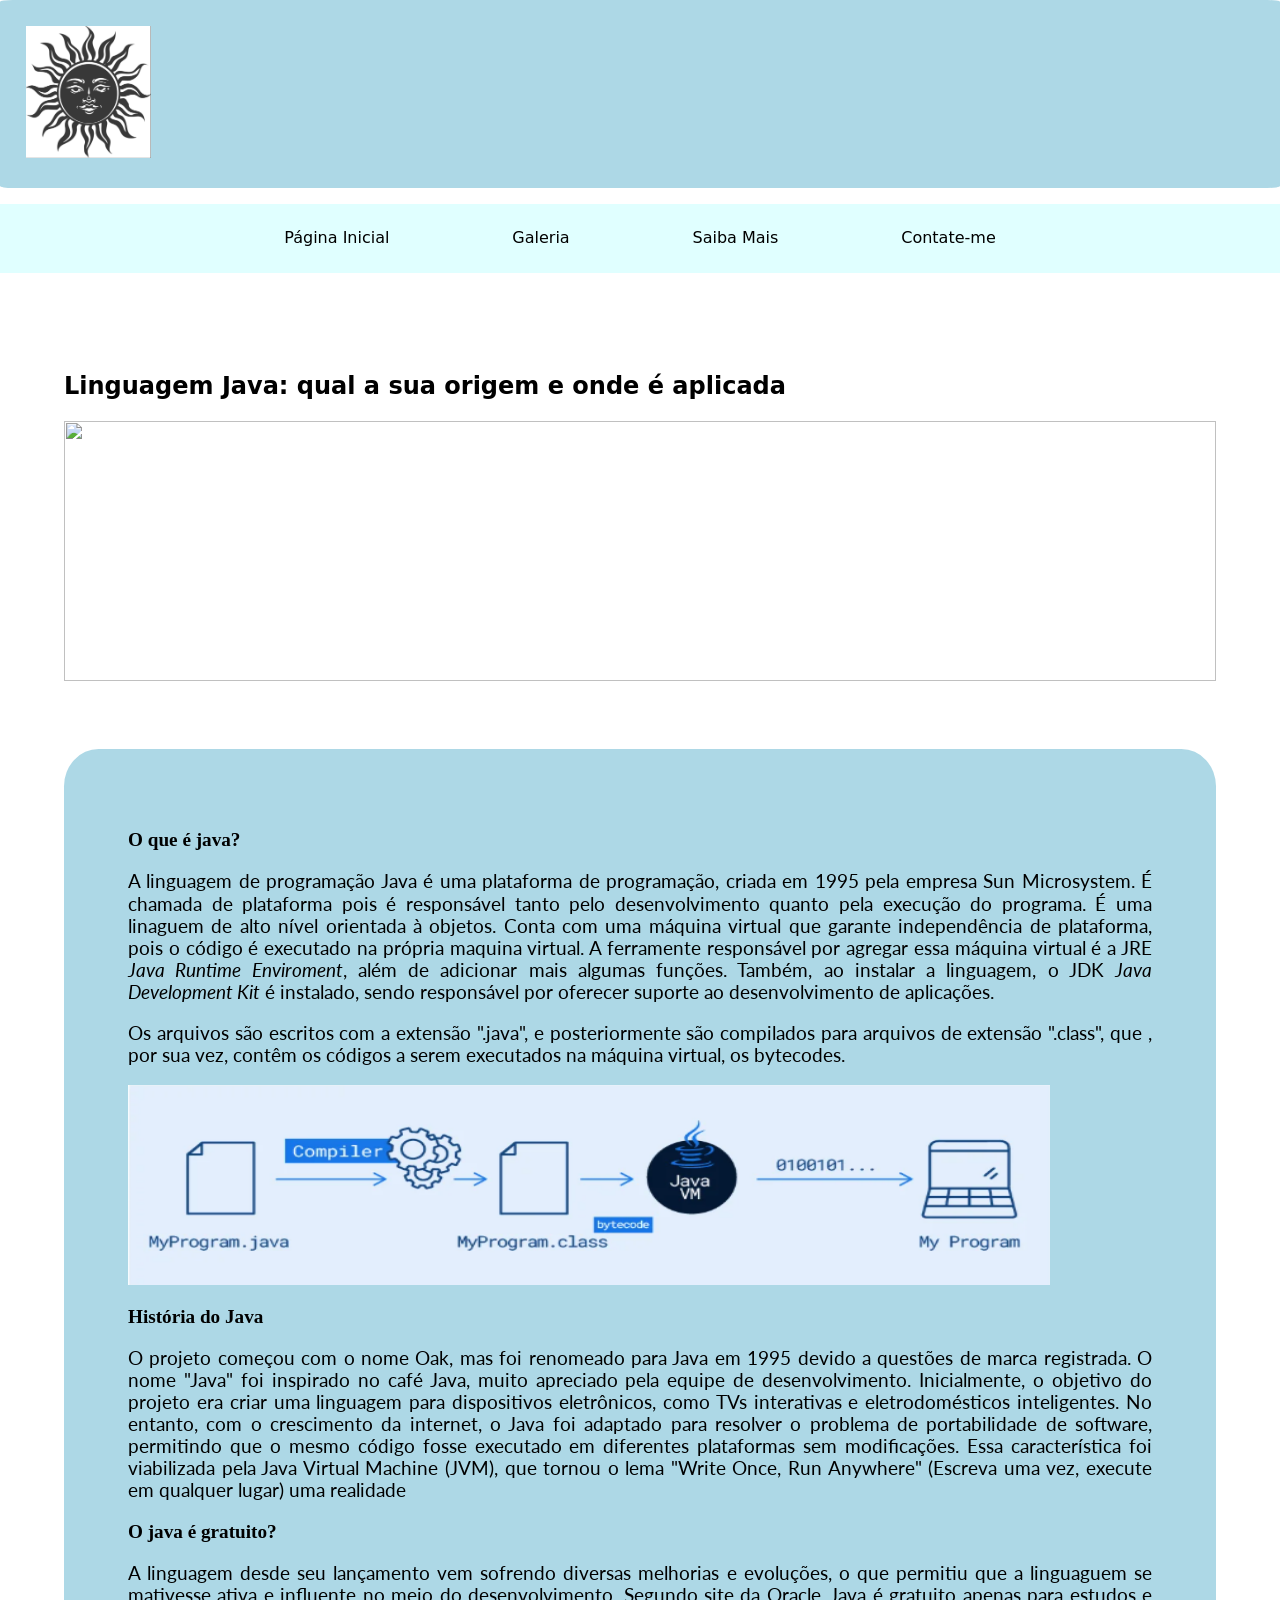
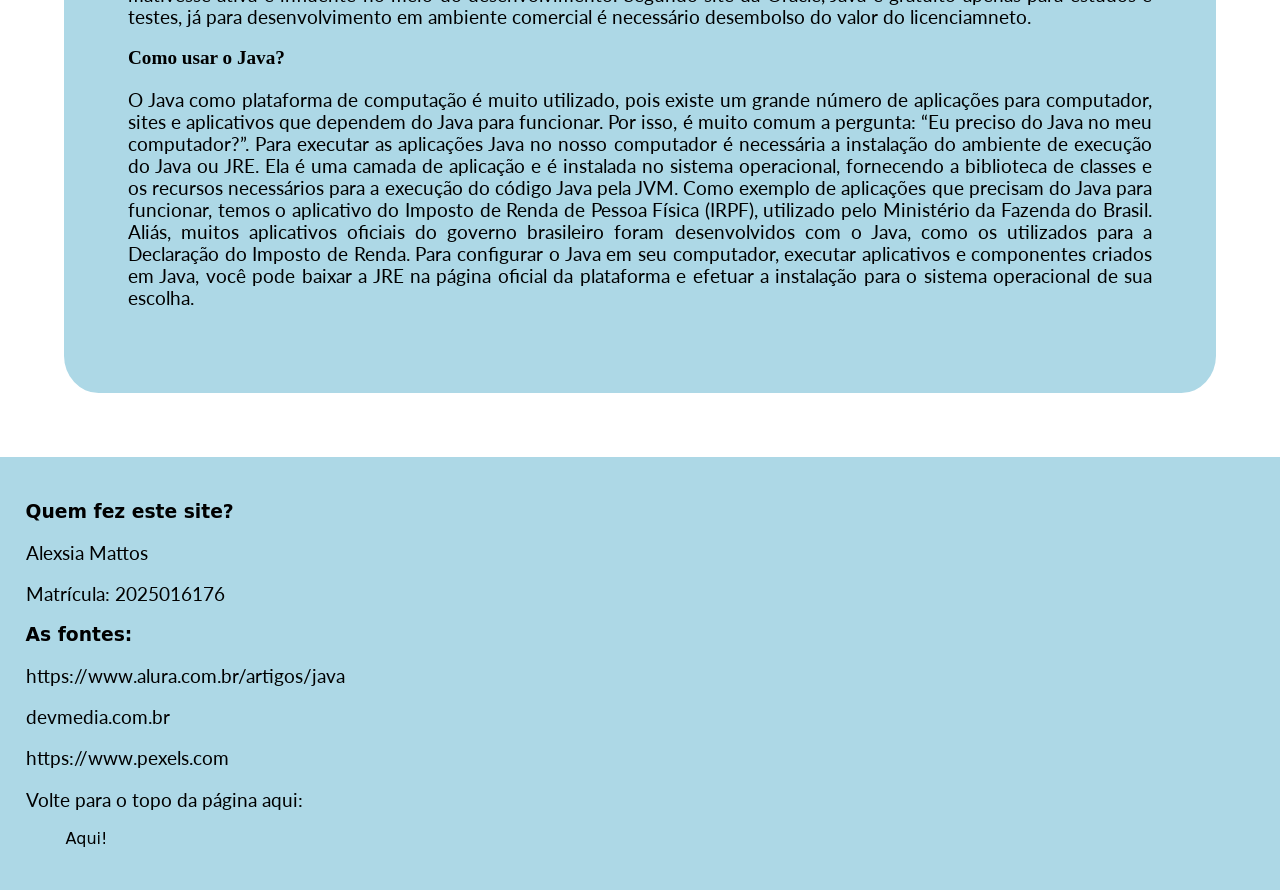
==== trab_interfaces2/index.html @ 42ec26a1 "Update index.html" ====
<!DOCTYPE html>
<html lang="pt-br">
<head>
    <meta charset="UTF-8">
    <meta name="viewport" content="width=device-width, initial-scale=1.0">
    <title>A linguagem Java</title>
    <link rel="stylesheet" href="css/modern-normalize.css"/>
    <link rel="stylesheet" type="text/css" href="css/style.css">
    <link rel="preconnect" href="https://fonts.googleapis.com">
    <link rel="preconnect" href="https://fonts.gstatic.com" crossorigin>
    <link href="https://fonts.googleapis.com/css2?family=Lato:ital,wght@0,100;0,300;0,400;0,700;0,900;1,100;1,300;1,400;1,700;1,900&display=swap" rel="stylesheet">
</head>
<body>
    <header>
        <div class="hdr">
            <img src="img/logo.png" alt="logo__pagina" width="10%" height="10%"/>
        </div>

    </header>
    <nav>
        <ul class="dec">
            <li><a href="index.html">Página Inicial</a> </li>
            <li><a href="galeria.html">Galeria</a></li>
            <li><a href="saiba.html">Saiba Mais</a></li>
            <li><a href="contato.html">Contate-me</a></li>
        </ul>
    </nav>
    <section id="foto_inicio">
        <h1>Linguagem Java: qual a sua origem e onde é aplicada</h1>
        <img id="inicio" src="/img/galeria1.jpg" width="90%" height="300px"/>
    </section>
    <main>
        <h2 class="subtítulos">O que é java?</h2>
        <p>A linguagem de programação Java é uma plataforma de programação, criada em 1995 pela empresa Sun Microsystem. É chamada de plataforma pois é responsável tanto pelo desenvolvimento quanto pela execução do programa. É uma linaguem de alto nível orientada à objetos. Conta com uma máquina virtual que garante independência de plataforma, pois o código é executado na própria maquina virtual. A ferramente responsável por agregar essa máquina virtual é a JRE <i>Java Runtime Enviroment</i>, além de adicionar mais algumas funções. Também, ao instalar a linguagem, o JDK <i>Java Development Kit</i> é instalado, sendo responsável por oferecer suporte  ao desenvolvimento de aplicações. </p>
        <p>Os arquivos são escritos com a extensão ".java", e posteriormente são compilados para arquivos de extensão ".class", que , por sua vez, contêm os códigos a serem executados na máquina virtual, os bytecodes.</p>
        <img id="tipos" src="img/tipos.png" width="90%" height="200px">
    
        <h2 class="subtítulos">História do Java</h2>
        <p> O projeto começou com o nome Oak, mas foi renomeado para Java em 1995 devido a questões de marca registrada. O nome "Java" foi inspirado no café Java, muito apreciado pela equipe de desenvolvimento. Inicialmente, o objetivo do projeto era criar uma linguagem para dispositivos eletrônicos, como TVs interativas e eletrodomésticos inteligentes. No entanto, com o crescimento da internet, o Java foi adaptado para resolver o problema de portabilidade de software, permitindo que o mesmo código fosse executado em diferentes plataformas sem modificações. Essa característica foi viabilizada pela Java Virtual Machine (JVM), que tornou o lema "Write Once, Run Anywhere" (Escreva uma vez, execute em qualquer lugar) uma realidade</p>
        <h2 class="subtítulos">O java é gratuito?</h2>
        <p>A linguagem desde seu lançamento vem sofrendo diversas melhorias e evoluções, o que permitiu que a linguaguem se mativesse ativa e influente no meio do desenvolvimento. Segundo site da Oracle, Java é gratuito apenas para estudos e testes, já para desenvolvimento em ambiente comercial é necessário desembolso do valor do licenciamneto.</p>
        <h2 class="subtítulos">Como usar o Java?</h2>
        <p>O Java como plataforma de computação é muito utilizado, pois existe um grande número de aplicações para computador, sites e aplicativos que dependem do Java para funcionar. Por isso, é muito comum a pergunta: “Eu preciso do Java no meu computador?”. Para executar as aplicações Java no nosso computador é necessária a instalação do ambiente de execução do Java ou JRE. Ela é uma camada de aplicação e é instalada no sistema operacional, fornecendo a biblioteca de classes e os recursos necessários para a execução do código Java pela JVM. Como exemplo de aplicações que precisam do Java para funcionar, temos o aplicativo do Imposto de Renda de Pessoa Física (IRPF), utilizado pelo Ministério da Fazenda do Brasil. Aliás, muitos aplicativos oficiais do governo brasileiro foram desenvolvidos com o Java, como os utilizados para a Declaração do Imposto de Renda. Para configurar o Java em seu computador, executar aplicativos e componentes criados em Java, você pode baixar a JRE na página oficial da plataforma e efetuar a instalação para o sistema operacional de sua escolha.</p>
    </main>
    <footer>
        <h3 id="ft"> Quem fez este site?</h3>
        <p>Alexsia Mattos</p>
        <p>Matrícula: 2025016176</p>
        <h3 id="fontes">As fontes:</h3>
        <p>https://www.alura.com.br/artigos/java</p>
        <p>devmedia.com.br</p>
        <p>https://www.pexels.com</p>
        <p> Volte para o topo da página aqui:</p>
        <ul class="decoração">
            <li><a href="index.html">Aqui!</a></li>
        </ul>

    </footer>


</body>
</html>
---- trab_interfaces2/css/style.css ----
@import url('https://fonts.googleapis.com/css2?family=Lato:ital,wght@0,100;0,300;0,400;0,700;0,900;1,100;1,300;1,400;1,700;1,900&display=swap');
@import url('https://fonts.googleapis.com/css2?family=Edu+NSW+ACT+Cursive:wght@400..700&family=Lato:ital,wght@0,100;0,300;0,400;0,700;0,900;1,100;1,300;1,400;1,700;1,900&display=swap');

header{
    background-color: lightblue;
    padding-bottom: 2%;
    padding-top: 2%;
    border-radius: 1%;
}
.hdr{
    margin-left: 2%;
}
nav a{
    text-decoration: none;
    color: black;
    
}
nav ul{
    list-style: none;
    display: flex;
    justify-content: center;
    gap: 10%;
    background-color: lightcyan;
    padding: 2%;
    
    

}

h2{
    font-family:"Edu NSW ACT Cursive", cursive;
    font-size: 120%;
}
p{
    font-family: "Lato", sans-serif;
    text-align:justify;
    font-size: 120%;
    

}
main, section{
    padding: 5%
}
section img{
    width: 100%;
    height:260px;

}

main{
    background-color: lightblue;
    margin: 5%;
    margin-top: 0%;
    border-radius: 3%;
}
footer{
    background-color: lightblue;
    padding: 2%;
    margin-top: 2%;

}
footer a{
    text-decoration: none;
   color: black;

}
footer li{
    list-style: none;
}
.galeria{
    display: flex;
    flex-wrap: wrap; 
    gap: 100px;
    background-color: lightblue;
    padding: 7%;
    justify-content: center;
    margin: 1%;
    border-radius: 5%;
}

.galeria img{
    width: calc(70% - 2px);   
    height: 230px;  
}
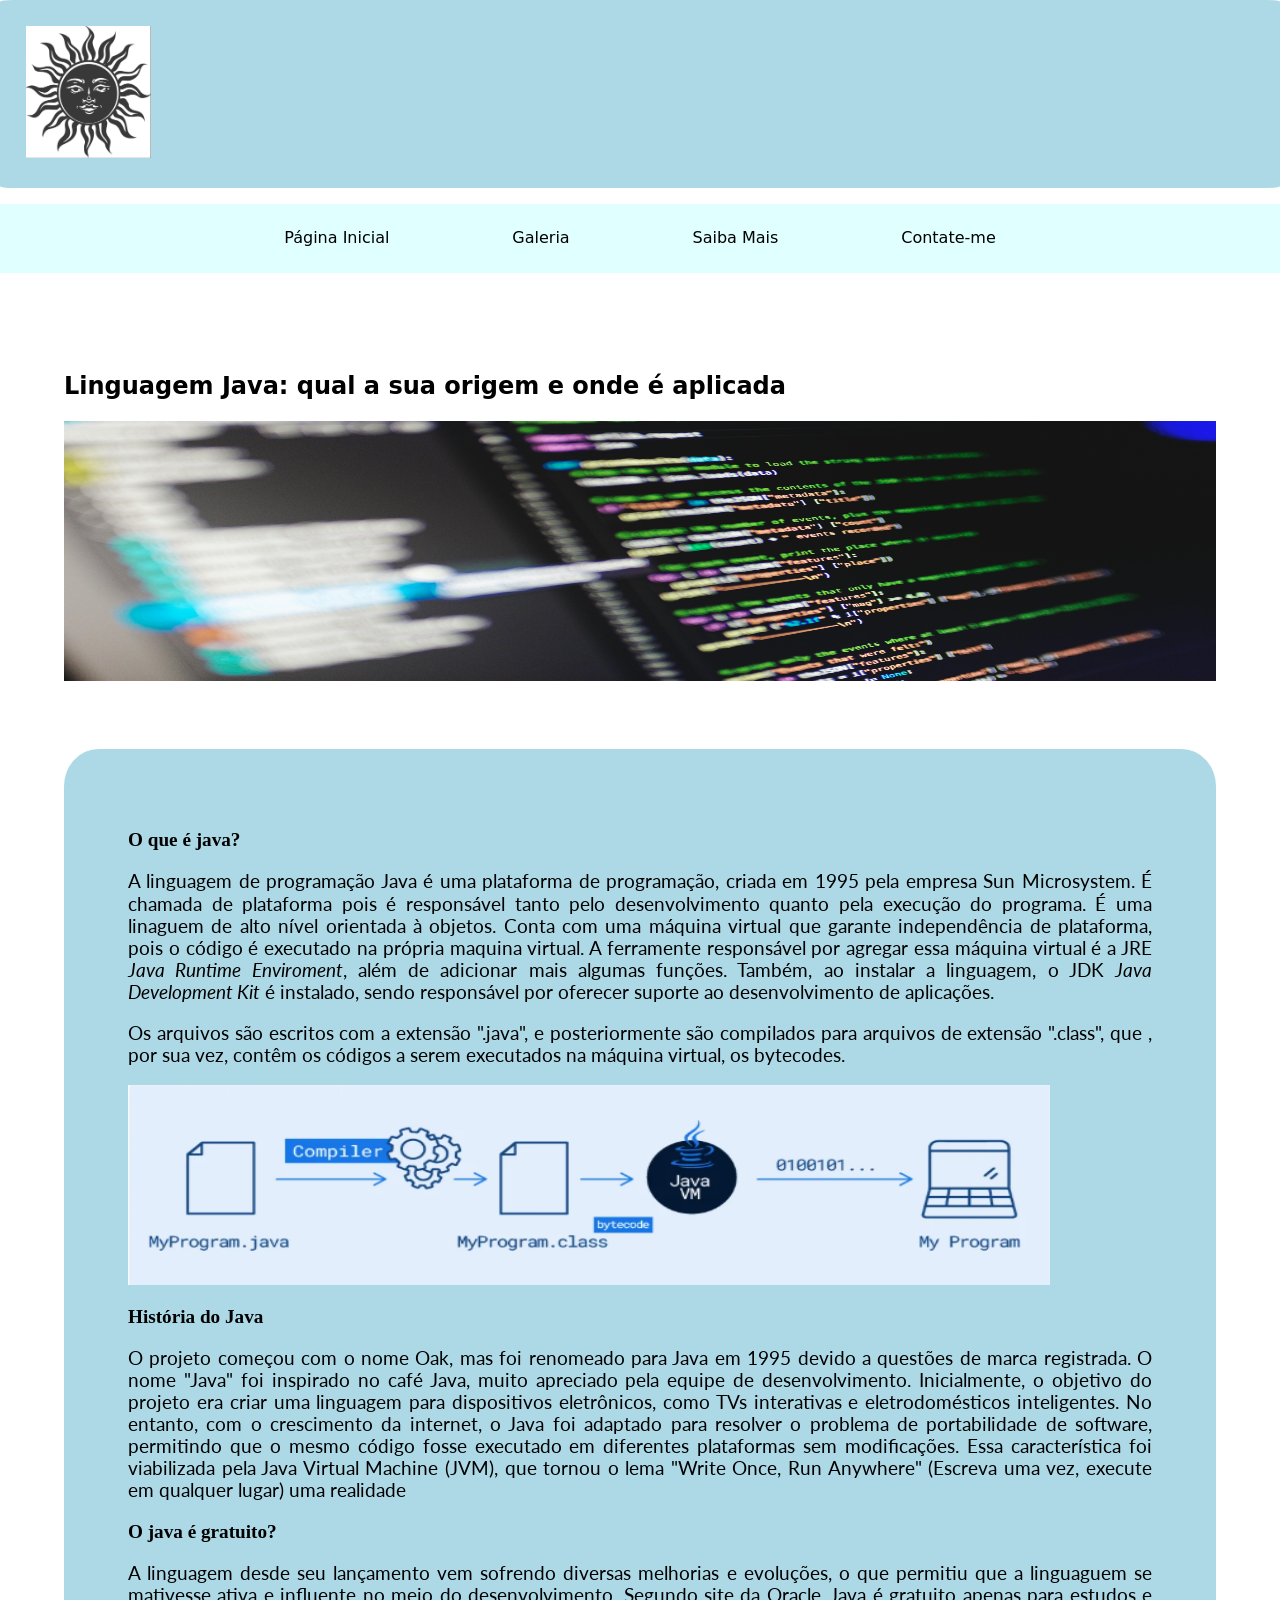
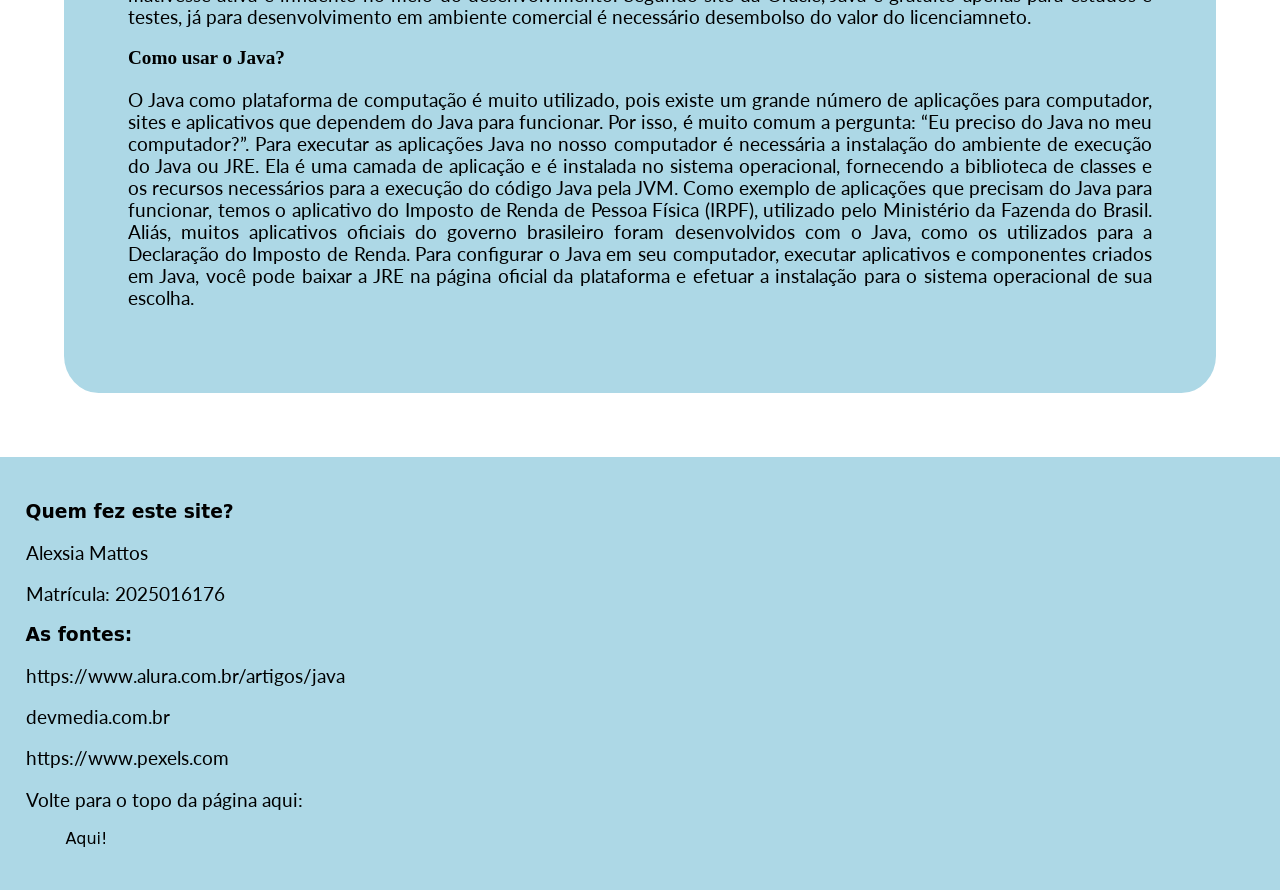
==== commit 58a338bf: "Update index.html" ====
--- a/trab_interfaces2/index.html
+++ b/trab_interfaces2/index.html
@@ -27,7 +27,7 @@
     </nav>
     <section id="foto_inicio">
         <h1>Linguagem Java: qual a sua origem e onde é aplicada</h1>
-        <img id="inicio" src="/img/galeria1.jpg" width="90%" height="300px"/>
+        <img id="inicio" src="img/galeria1.jpg"/>
     </section>
     <main>
         <h2 class="subtítulos">O que é java?</h2>
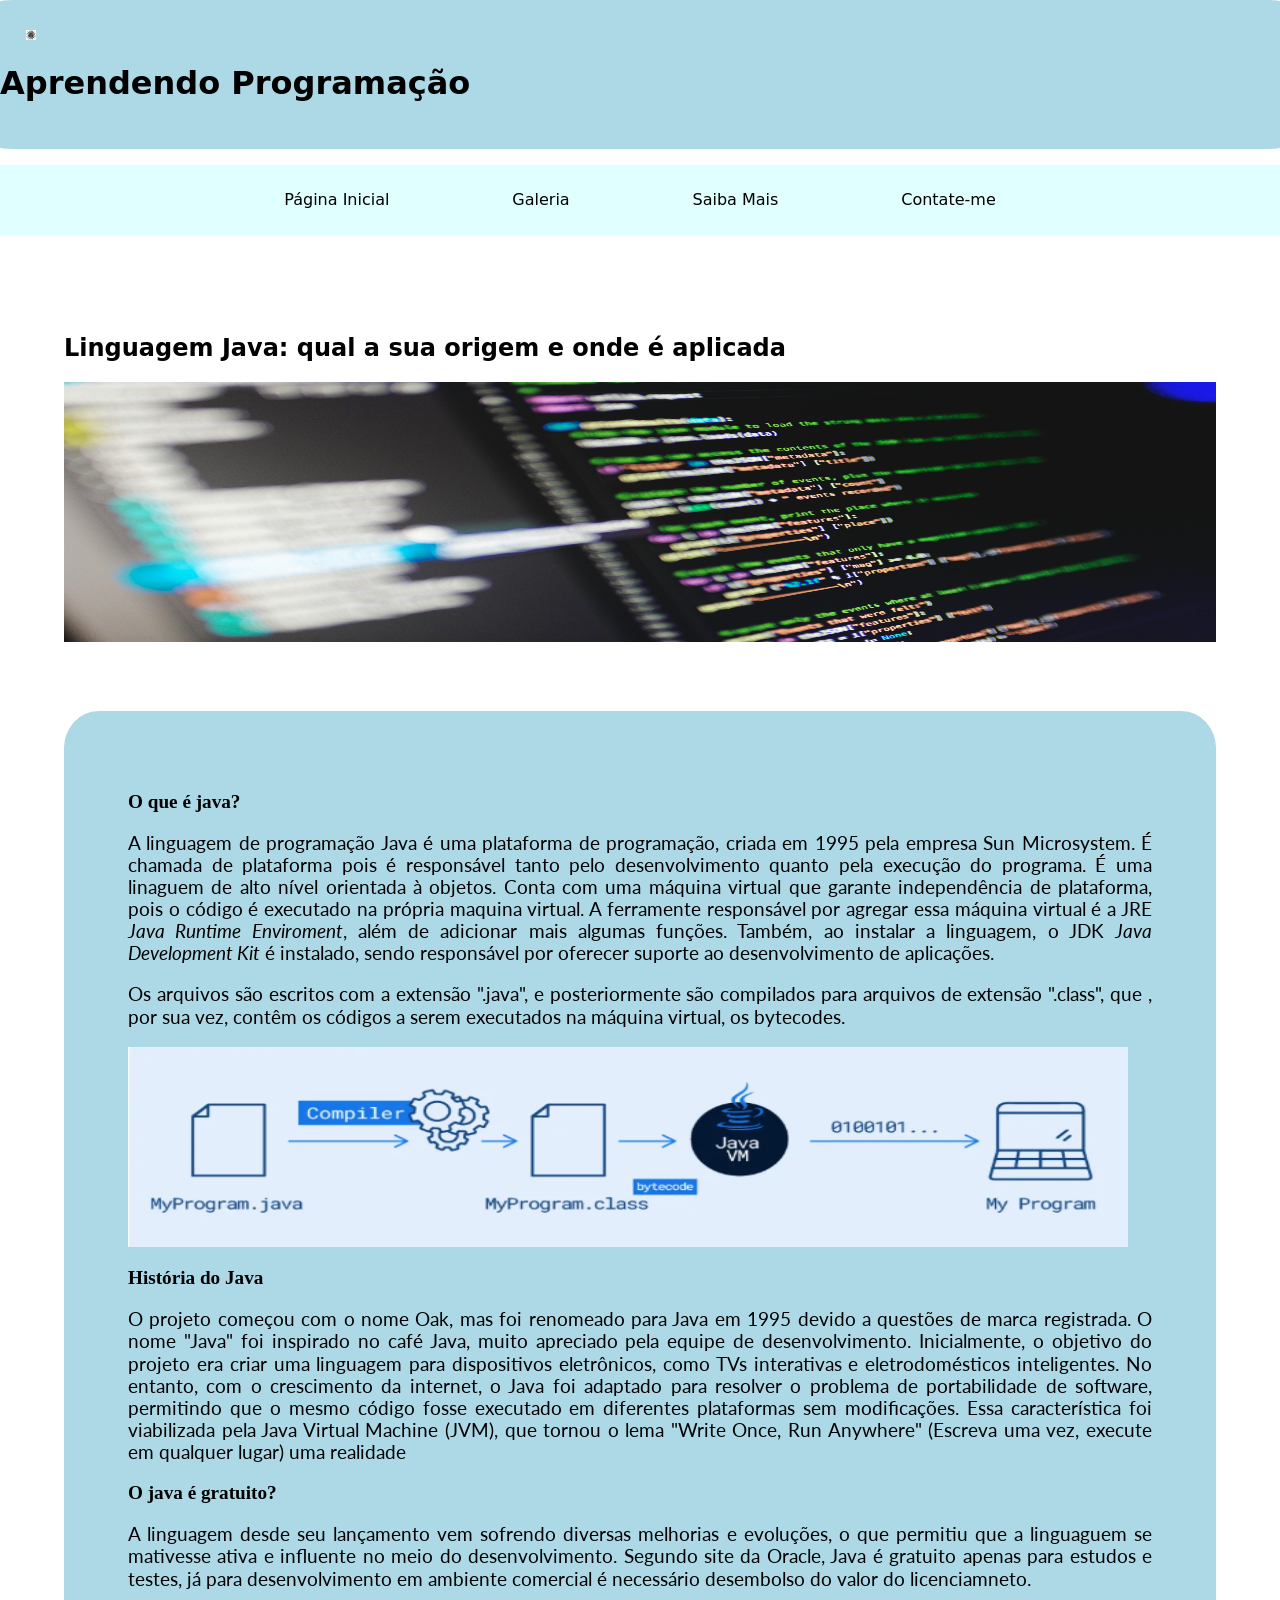
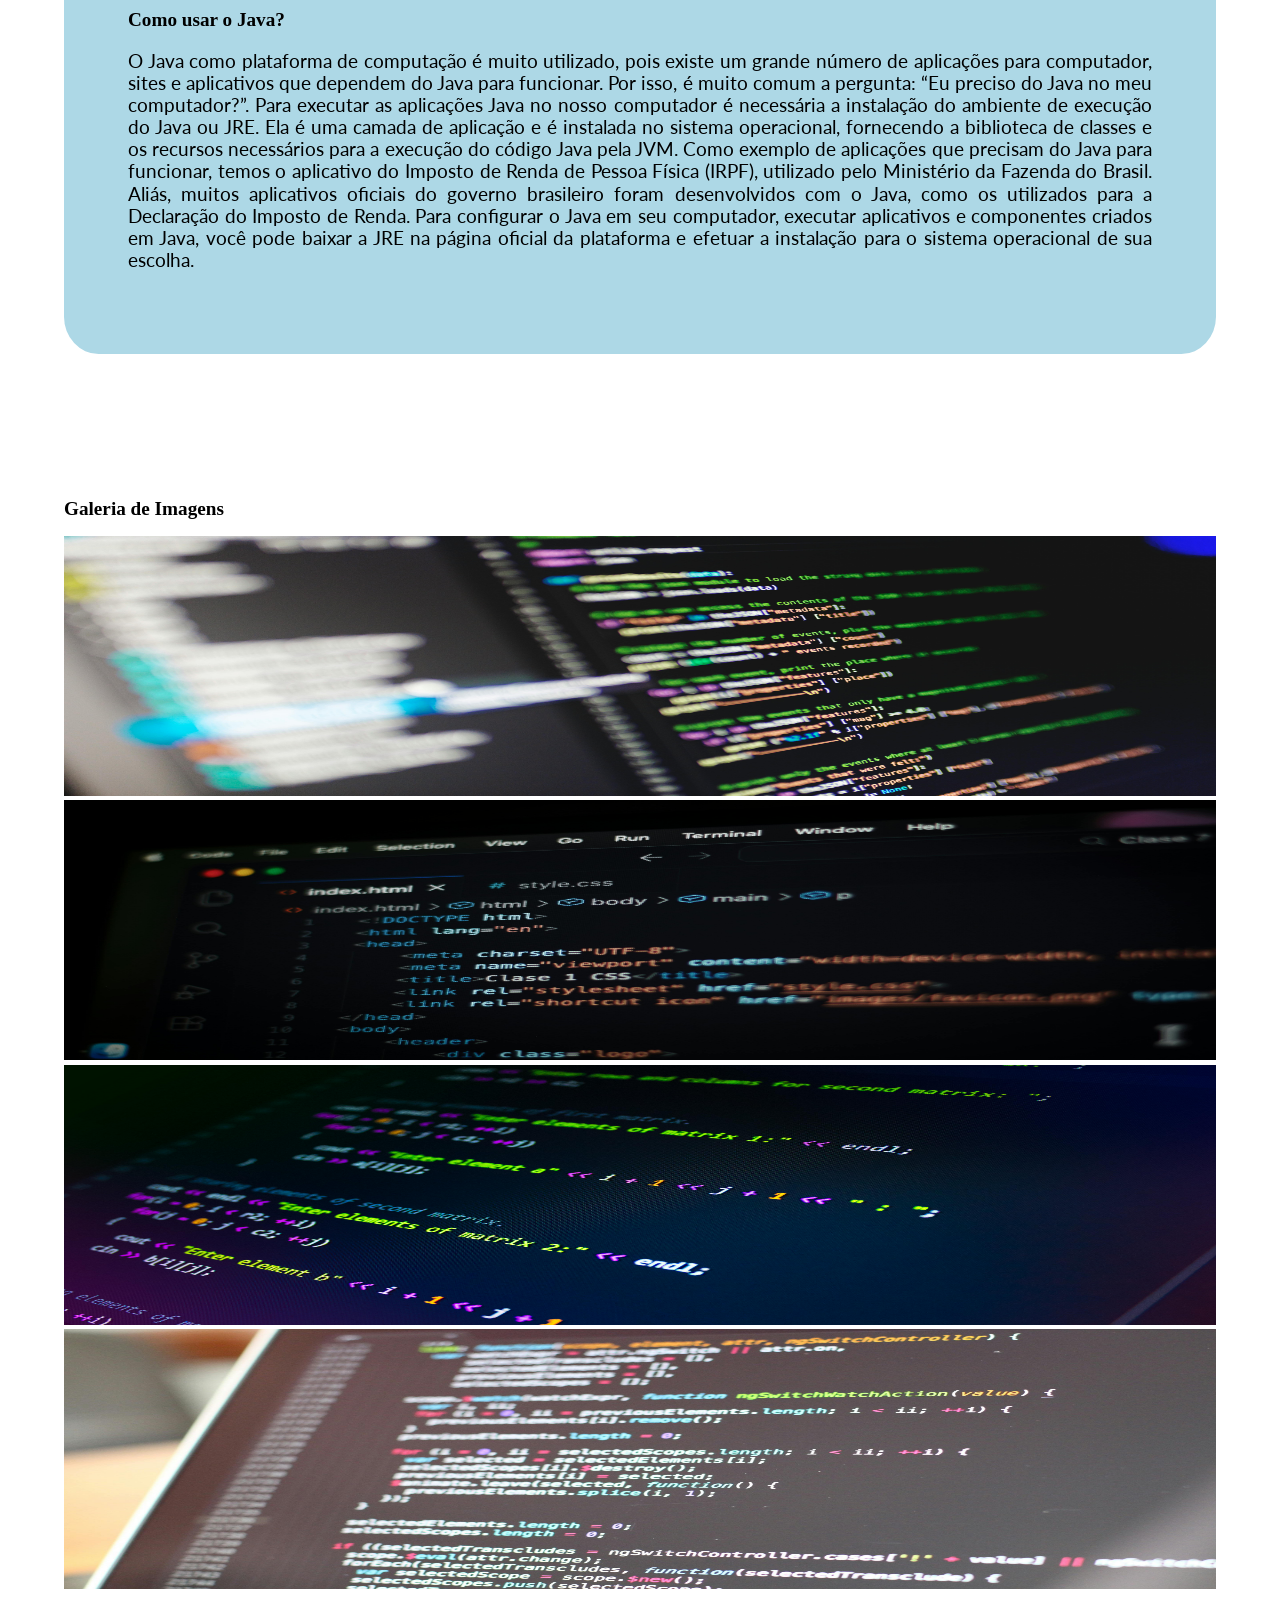
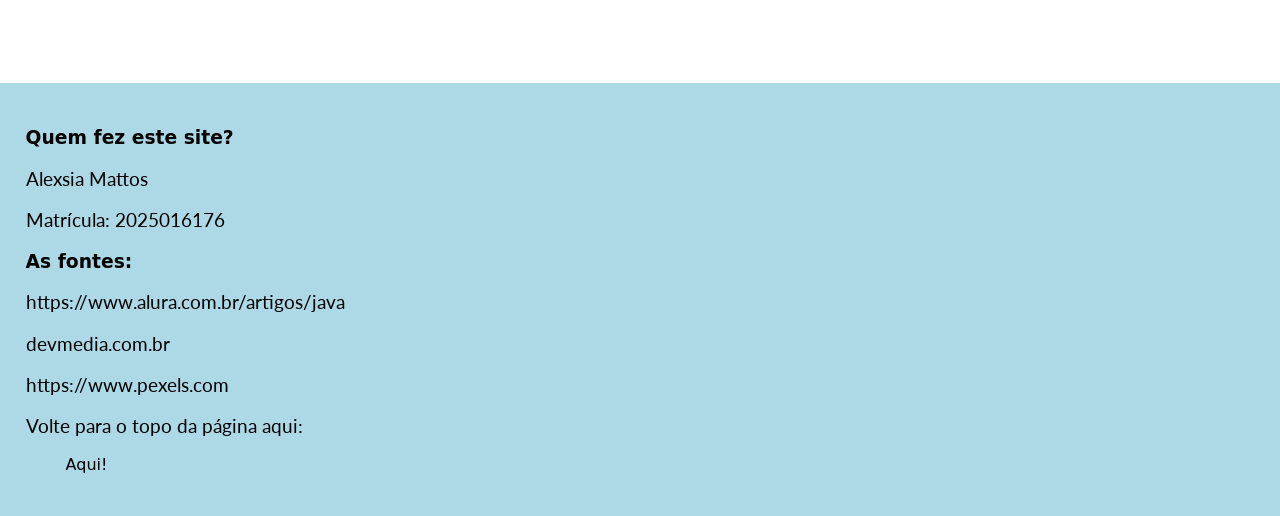
==== commit f31eb393: "Update index.html Updated the HTML structure and content for the Java language page, including chang" ====
--- a/trab_interfaces2/index.html
+++ b/trab_interfaces2/index.html
@@ -13,35 +13,58 @@
 <body>
     <header>
         <div class="hdr">
-            <img src="img/logo.png" alt="logo__pagina" width="10%" height="10%"/>
+            <img id="fotohd"src="img/logo.png" alt="logo__pagina" width="10" height="10"/>
+        </div>
+        <div class="titulo">
+            <h1>Aprendendo Programação</h1>
         </div>
 
     </header>
     <nav>
         <ul class="dec">
-            <li><a href="index.html">Página Inicial</a> </li>
-            <li><a href="galeria.html">Galeria</a></li>
+            <li><a href="#inicio">Página Inicial</a> </li>
+            <li><a href="#galeria">Galeria</a></li>
             <li><a href="saiba.html">Saiba Mais</a></li>
             <li><a href="contato.html">Contate-me</a></li>
         </ul>
     </nav>
     <section id="foto_inicio">
         <h1>Linguagem Java: qual a sua origem e onde é aplicada</h1>
-        <img id="inicio" src="img/galeria1.jpg"/>
+        <img id="inicio" src="img/galeria1.jpg">
     </section>
-    <main>
-        <h2 class="subtítulos">O que é java?</h2>
-        <p>A linguagem de programação Java é uma plataforma de programação, criada em 1995 pela empresa Sun Microsystem. É chamada de plataforma pois é responsável tanto pelo desenvolvimento quanto pela execução do programa. É uma linaguem de alto nível orientada à objetos. Conta com uma máquina virtual que garante independência de plataforma, pois o código é executado na própria maquina virtual. A ferramente responsável por agregar essa máquina virtual é a JRE <i>Java Runtime Enviroment</i>, além de adicionar mais algumas funções. Também, ao instalar a linguagem, o JDK <i>Java Development Kit</i> é instalado, sendo responsável por oferecer suporte  ao desenvolvimento de aplicações. </p>
-        <p>Os arquivos são escritos com a extensão ".java", e posteriormente são compilados para arquivos de extensão ".class", que , por sua vez, contêm os códigos a serem executados na máquina virtual, os bytecodes.</p>
-        <img id="tipos" src="img/tipos.png" width="90%" height="200px">
+    <main id="inicio">
+        <div id="texto">
+            <h2 class="subtítulos">O que é java?</h2>
+            <p>A linguagem de programação Java é uma plataforma de programação, criada em 1995 pela empresa Sun Microsystem. É chamada de plataforma pois é responsável tanto pelo desenvolvimento quanto pela execução do programa. É uma linaguem de alto nível orientada à objetos. Conta com uma máquina virtual que garante independência de plataforma, pois o código é executado na própria maquina virtual. A ferramente responsável por agregar essa máquina virtual é a JRE <i>Java Runtime Enviroment</i>, além de adicionar mais algumas funções. Também, ao instalar a linguagem, o JDK <i>Java Development Kit</i> é instalado, sendo responsável por oferecer suporte  ao desenvolvimento de aplicações. </p>
+            <p>Os arquivos são escritos com a extensão ".java", e posteriormente são compilados para arquivos de extensão ".class", que , por sua vez, contêm os códigos a serem executados na máquina virtual, os bytecodes.</p>
+            <img id="tipos" src="img/tipos.png" width="1000" height="200">
+        
+            <h2 class="subtítulos">História do Java</h2>
+            <p> O projeto começou com o nome Oak, mas foi renomeado para Java em 1995 devido a questões de marca registrada. O nome "Java" foi inspirado no café Java, muito apreciado pela equipe de desenvolvimento. Inicialmente, o objetivo do projeto era criar uma linguagem para dispositivos eletrônicos, como TVs interativas e eletrodomésticos inteligentes. No entanto, com o crescimento da internet, o Java foi adaptado para resolver o problema de portabilidade de software, permitindo que o mesmo código fosse executado em diferentes plataformas sem modificações. Essa característica foi viabilizada pela Java Virtual Machine (JVM), que tornou o lema "Write Once, Run Anywhere" (Escreva uma vez, execute em qualquer lugar) uma realidade</p>
+            <h2 class="subtítulos">O java é gratuito?</h2>
+            <p>A linguagem desde seu lançamento vem sofrendo diversas melhorias e evoluções, o que permitiu que a linguaguem se mativesse ativa e influente no meio do desenvolvimento. Segundo site da Oracle, Java é gratuito apenas para estudos e testes, já para desenvolvimento em ambiente comercial é necessário desembolso do valor do licenciamneto.</p>
+            <h2 class="subtítulos">Como usar o Java?</h2>
+            <p>O Java como plataforma de computação é muito utilizado, pois existe um grande número de aplicações para computador, sites e aplicativos que dependem do Java para funcionar. Por isso, é muito comum a pergunta: “Eu preciso do Java no meu computador?”. Para executar as aplicações Java no nosso computador é necessária a instalação do ambiente de execução do Java ou JRE. Ela é uma camada de aplicação e é instalada no sistema operacional, fornecendo a biblioteca de classes e os recursos necessários para a execução do código Java pela JVM. Como exemplo de aplicações que precisam do Java para funcionar, temos o aplicativo do Imposto de Renda de Pessoa Física (IRPF), utilizado pelo Ministério da Fazenda do Brasil. Aliás, muitos aplicativos oficiais do governo brasileiro foram desenvolvidos com o Java, como os utilizados para a Declaração do Imposto de Renda. Para configurar o Java em seu computador, executar aplicativos e componentes criados em Java, você pode baixar a JRE na página oficial da plataforma e efetuar a instalação para o sistema operacional de sua escolha.</p>
+        </div>    
+         
+    </main>
+    <section id="galeria">
+            <h2 class="subtítulos">Galeria de Imagens</h2> 
+            <div class="fotos">
+                <div class="item">
+                    <img src="img/galeria1.jpg" alt="primeira foto da galeria">
+                </div>
+                <div class="item">
+                    <img src="img/galeria2.jpg" alt="segunda foto da galeria">
+                </div>
+                <div class="item">
+                    <img src="img/galeria3.jpg" alt="terceira foto da galeria">
+                </div>
+                <div class="item">
+                    <img src="img/galeria4.jpg" alt="quarta foto da galeria">
+            </div>
+    </section> 
     
-        <h2 class="subtítulos">História do Java</h2>
-        <p> O projeto começou com o nome Oak, mas foi renomeado para Java em 1995 devido a questões de marca registrada. O nome "Java" foi inspirado no café Java, muito apreciado pela equipe de desenvolvimento. Inicialmente, o objetivo do projeto era criar uma linguagem para dispositivos eletrônicos, como TVs interativas e eletrodomésticos inteligentes. No entanto, com o crescimento da internet, o Java foi adaptado para resolver o problema de portabilidade de software, permitindo que o mesmo código fosse executado em diferentes plataformas sem modificações. Essa característica foi viabilizada pela Java Virtual Machine (JVM), que tornou o lema "Write Once, Run Anywhere" (Escreva uma vez, execute em qualquer lugar) uma realidade</p>
-        <h2 class="subtítulos">O java é gratuito?</h2>
-        <p>A linguagem desde seu lançamento vem sofrendo diversas melhorias e evoluções, o que permitiu que a linguaguem se mativesse ativa e influente no meio do desenvolvimento. Segundo site da Oracle, Java é gratuito apenas para estudos e testes, já para desenvolvimento em ambiente comercial é necessário desembolso do valor do licenciamneto.</p>
-        <h2 class="subtítulos">Como usar o Java?</h2>
-        <p>O Java como plataforma de computação é muito utilizado, pois existe um grande número de aplicações para computador, sites e aplicativos que dependem do Java para funcionar. Por isso, é muito comum a pergunta: “Eu preciso do Java no meu computador?”. Para executar as aplicações Java no nosso computador é necessária a instalação do ambiente de execução do Java ou JRE. Ela é uma camada de aplicação e é instalada no sistema operacional, fornecendo a biblioteca de classes e os recursos necessários para a execução do código Java pela JVM. Como exemplo de aplicações que precisam do Java para funcionar, temos o aplicativo do Imposto de Renda de Pessoa Física (IRPF), utilizado pelo Ministério da Fazenda do Brasil. Aliás, muitos aplicativos oficiais do governo brasileiro foram desenvolvidos com o Java, como os utilizados para a Declaração do Imposto de Renda. Para configurar o Java em seu computador, executar aplicativos e componentes criados em Java, você pode baixar a JRE na página oficial da plataforma e efetuar a instalação para o sistema operacional de sua escolha.</p>
-    </main>
     <footer>
         <h3 id="ft"> Quem fez este site?</h3>
         <p>Alexsia Mattos</p>
@@ -52,7 +75,7 @@
         <p>https://www.pexels.com</p>
         <p> Volte para o topo da página aqui:</p>
         <ul class="decoração">
-            <li><a href="index.html">Aqui!</a></li>
+            <li><a href="#inicio">Aqui!</a></li>
         </ul>
 
     </footer>
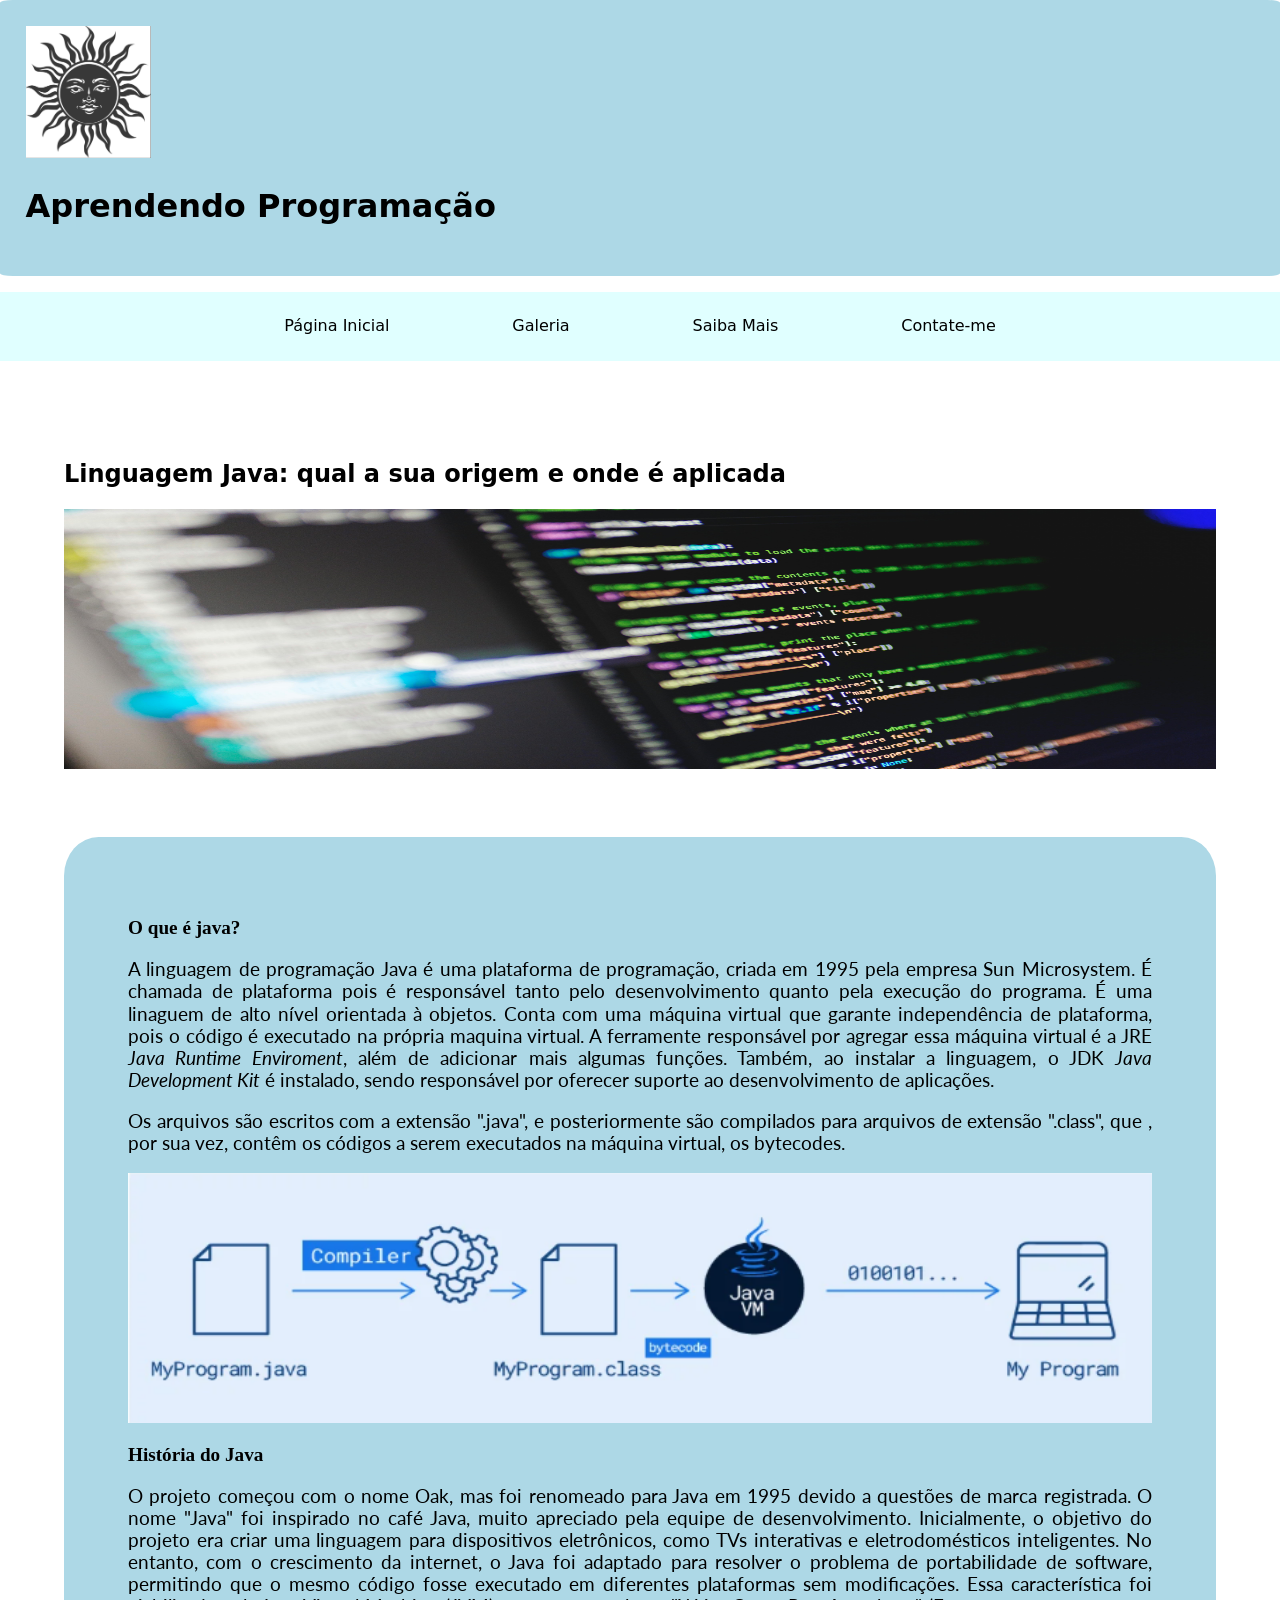
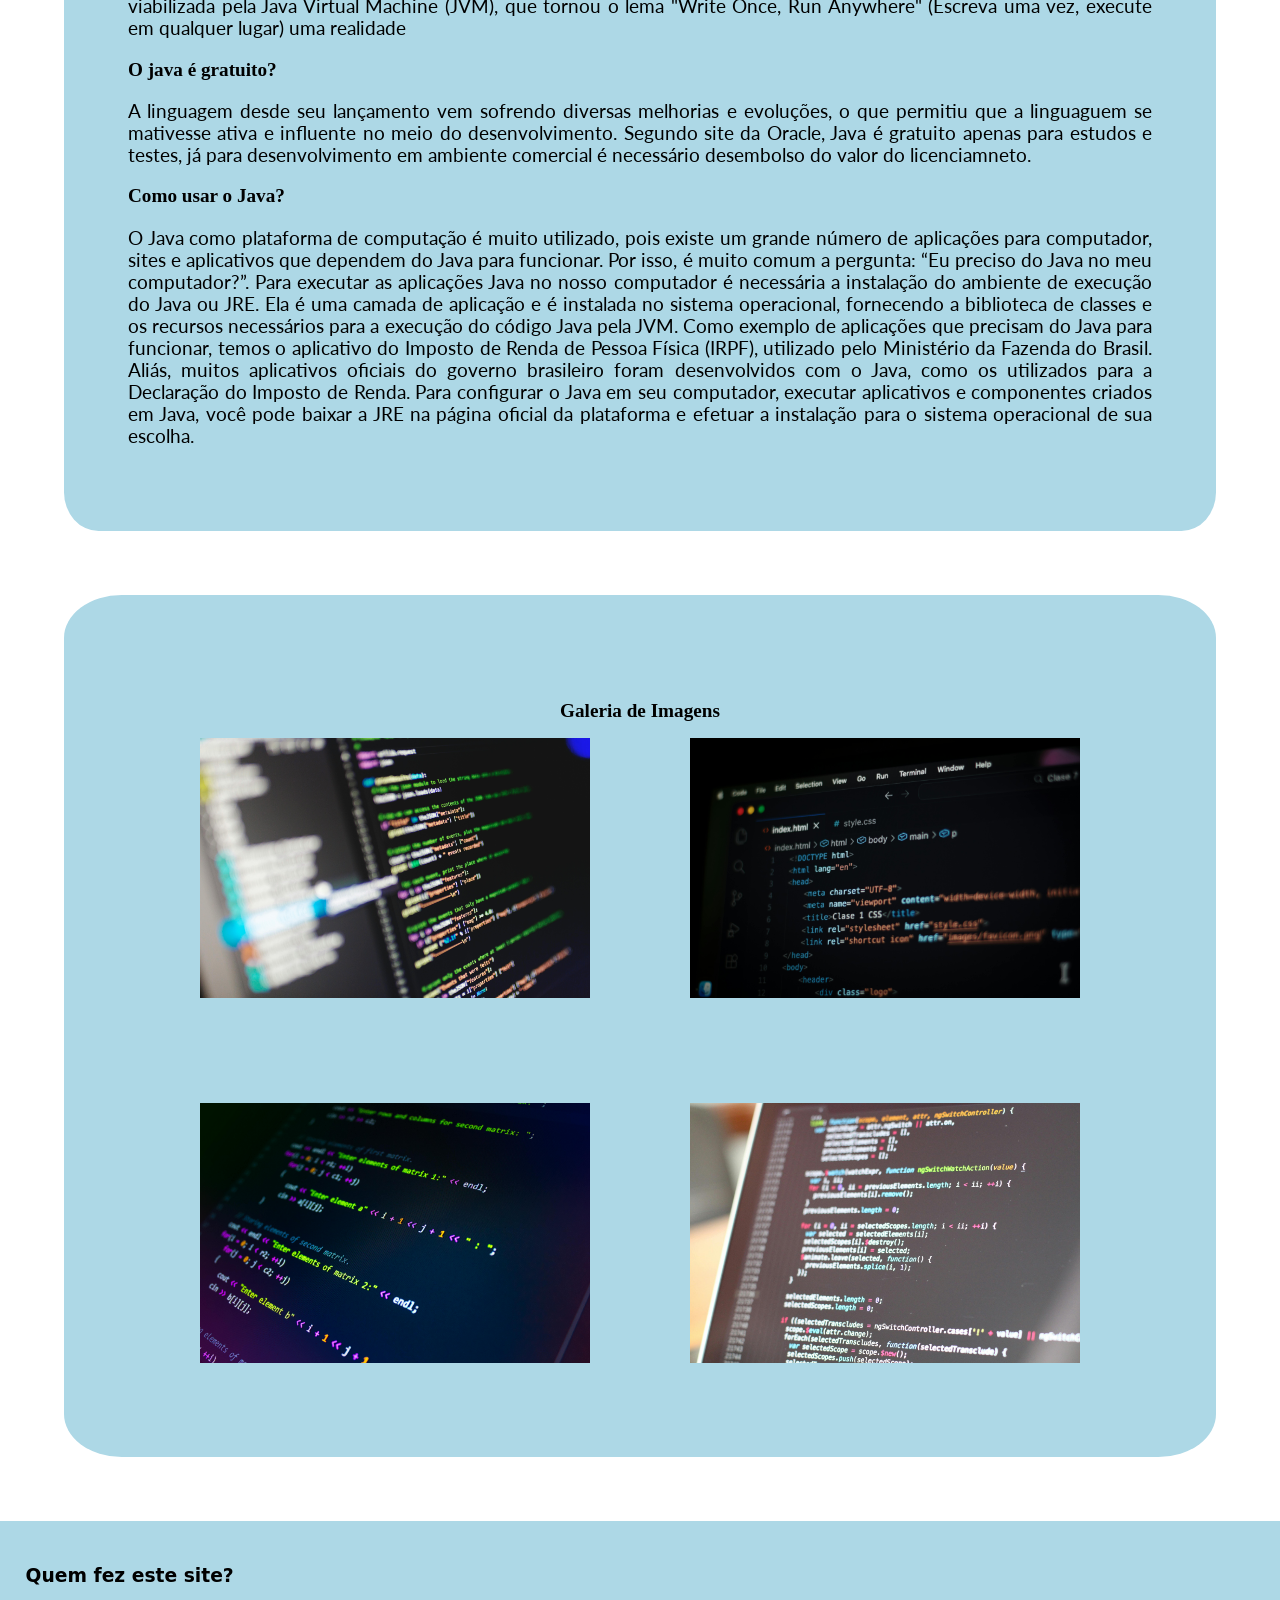
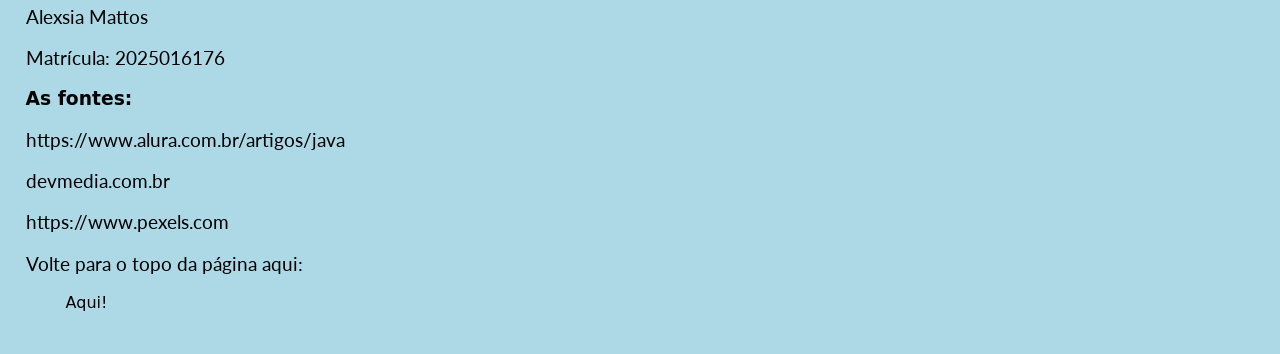
==== commit f4a64ce9: "Update index.html" ====
--- a/trab_interfaces2/index.html
+++ b/trab_interfaces2/index.html
@@ -30,14 +30,14 @@
     </nav>
     <section id="foto_inicio">
         <h1>Linguagem Java: qual a sua origem e onde é aplicada</h1>
-        <img id="inicio" src="img/galeria1.jpg">
+        <img id="inicio" src="img/galeria1.jpg" alt="tela com códigos">
     </section>
     <main id="inicio">
         <div id="texto">
             <h2 class="subtítulos">O que é java?</h2>
             <p>A linguagem de programação Java é uma plataforma de programação, criada em 1995 pela empresa Sun Microsystem. É chamada de plataforma pois é responsável tanto pelo desenvolvimento quanto pela execução do programa. É uma linaguem de alto nível orientada à objetos. Conta com uma máquina virtual que garante independência de plataforma, pois o código é executado na própria maquina virtual. A ferramente responsável por agregar essa máquina virtual é a JRE <i>Java Runtime Enviroment</i>, além de adicionar mais algumas funções. Também, ao instalar a linguagem, o JDK <i>Java Development Kit</i> é instalado, sendo responsável por oferecer suporte  ao desenvolvimento de aplicações. </p>
             <p>Os arquivos são escritos com a extensão ".java", e posteriormente são compilados para arquivos de extensão ".class", que , por sua vez, contêm os códigos a serem executados na máquina virtual, os bytecodes.</p>
-            <img id="tipos" src="img/tipos.png" width="1000" height="200">
+            <img id="tipos" src="img/tipos.png" width="1000" height="200" alt="tipos de arquivos durante o programa Java.">
         
             <h2 class="subtítulos">História do Java</h2>
             <p> O projeto começou com o nome Oak, mas foi renomeado para Java em 1995 devido a questões de marca registrada. O nome "Java" foi inspirado no café Java, muito apreciado pela equipe de desenvolvimento. Inicialmente, o objetivo do projeto era criar uma linguagem para dispositivos eletrônicos, como TVs interativas e eletrodomésticos inteligentes. No entanto, com o crescimento da internet, o Java foi adaptado para resolver o problema de portabilidade de software, permitindo que o mesmo código fosse executado em diferentes plataformas sem modificações. Essa característica foi viabilizada pela Java Virtual Machine (JVM), que tornou o lema "Write Once, Run Anywhere" (Escreva uma vez, execute em qualquer lugar) uma realidade</p>
--- a/trab_interfaces2/css/style.css
+++ b/trab_interfaces2/css/style.css
@@ -8,8 +8,16 @@
     padding-top: 2%;
     border-radius: 1%;
 }
+.titulo{
+    margin:2%;
+    
+}
 .hdr{
     margin-left: 2%;
+}
+#fotohd{
+    width:10%;
+    height:10%;
 }
 nav a{
     text-decoration: none;
@@ -54,6 +62,11 @@
     margin-top: 0%;
     border-radius: 3%;
 }
+main img {
+    
+    width:100%;
+    height:250px;
+}
 footer{
     background-color: lightblue;
     padding: 2%;
@@ -62,24 +75,29 @@
 }
 footer a{
     text-decoration: none;
-   color: black;
+    color: black;
 
 }
 footer li{
     list-style: none;
 }
-.galeria{
+#galeria{
+    background-color: lightblue;
+    padding: 7%;
+    justify-content: center;
+    margin: 5%;
+    border-radius: 5%;
+    text-align: center;
+   
+
+}
+.fotos{
+    justify-content: center;
     display: flex;
     flex-wrap: wrap; 
     gap: 100px;
-    background-color: lightblue;
-    padding: 7%;
-    justify-content: center;
-    margin: 1%;
-    border-radius: 5%;
+    width: calc(70%-2px);
+
 }
 
-.galeria img{
-    width: calc(70% - 2px);   
-    height: 230px;  
-}+
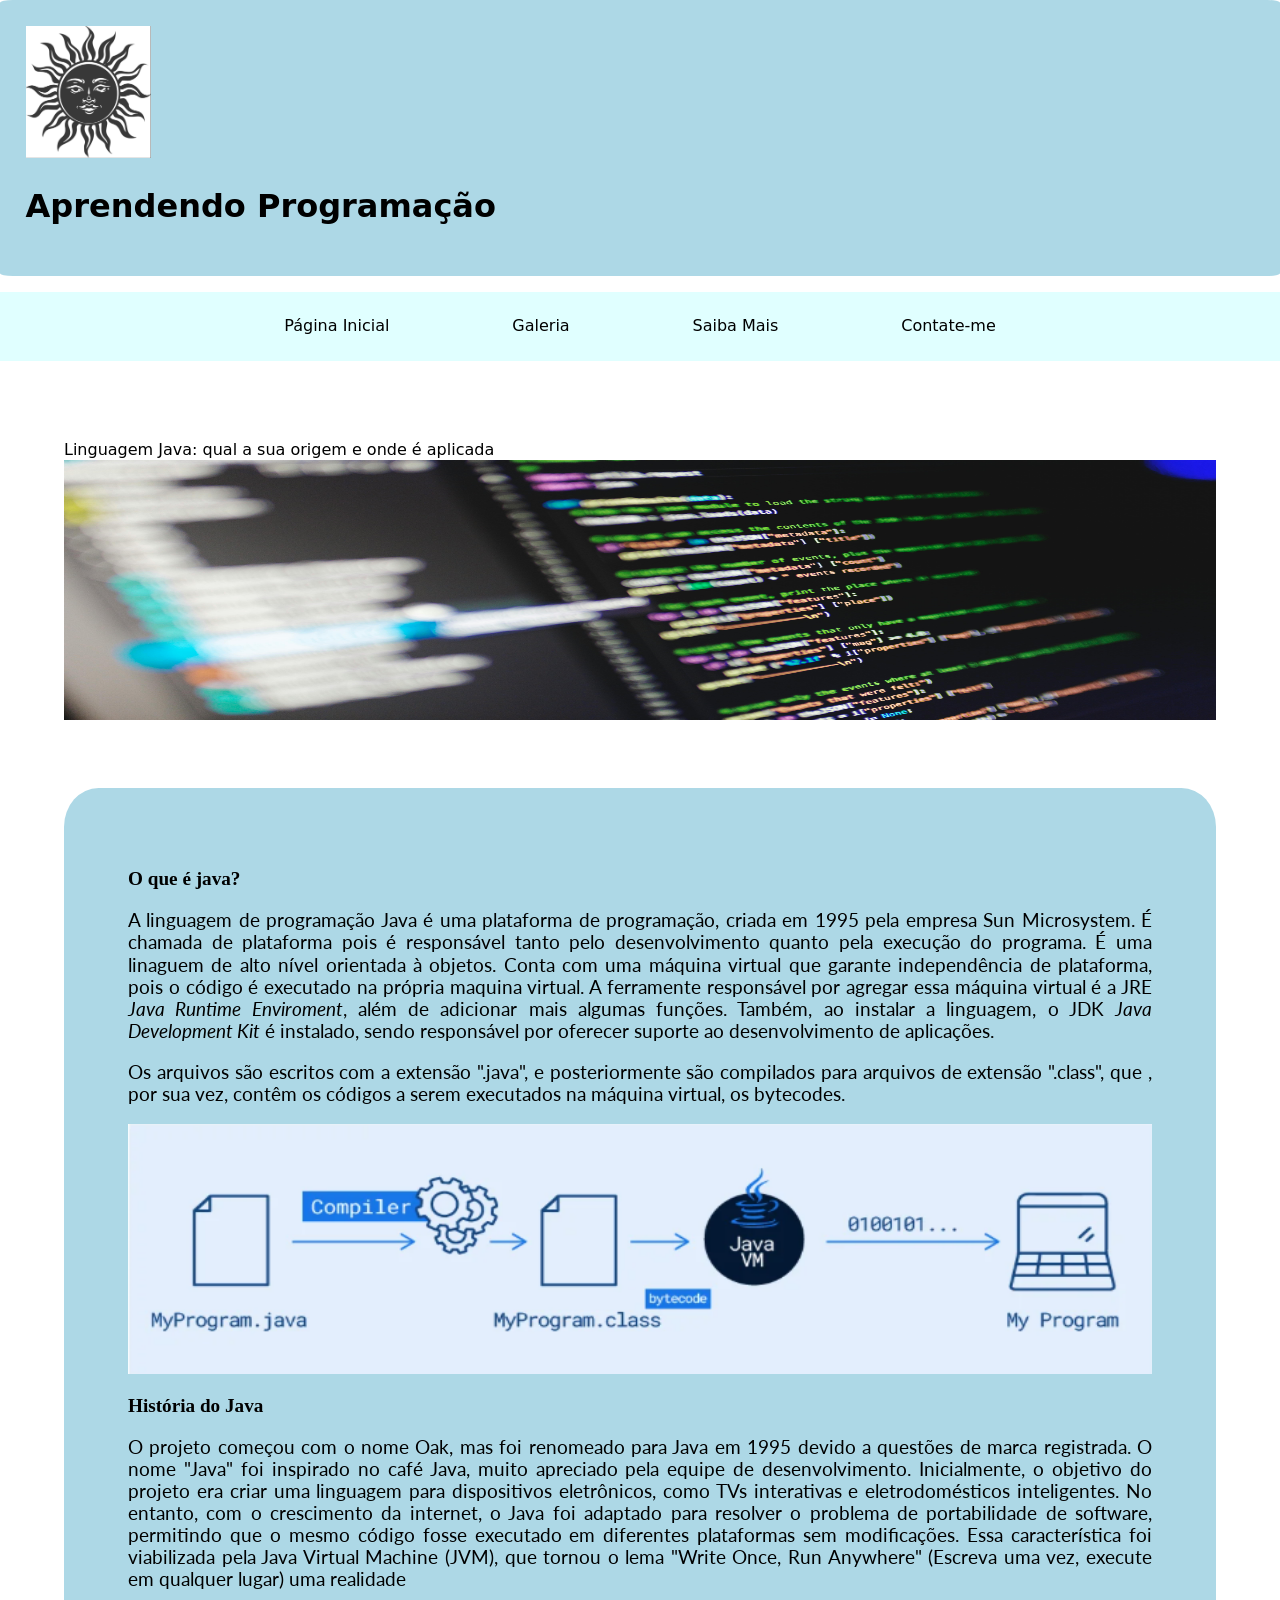
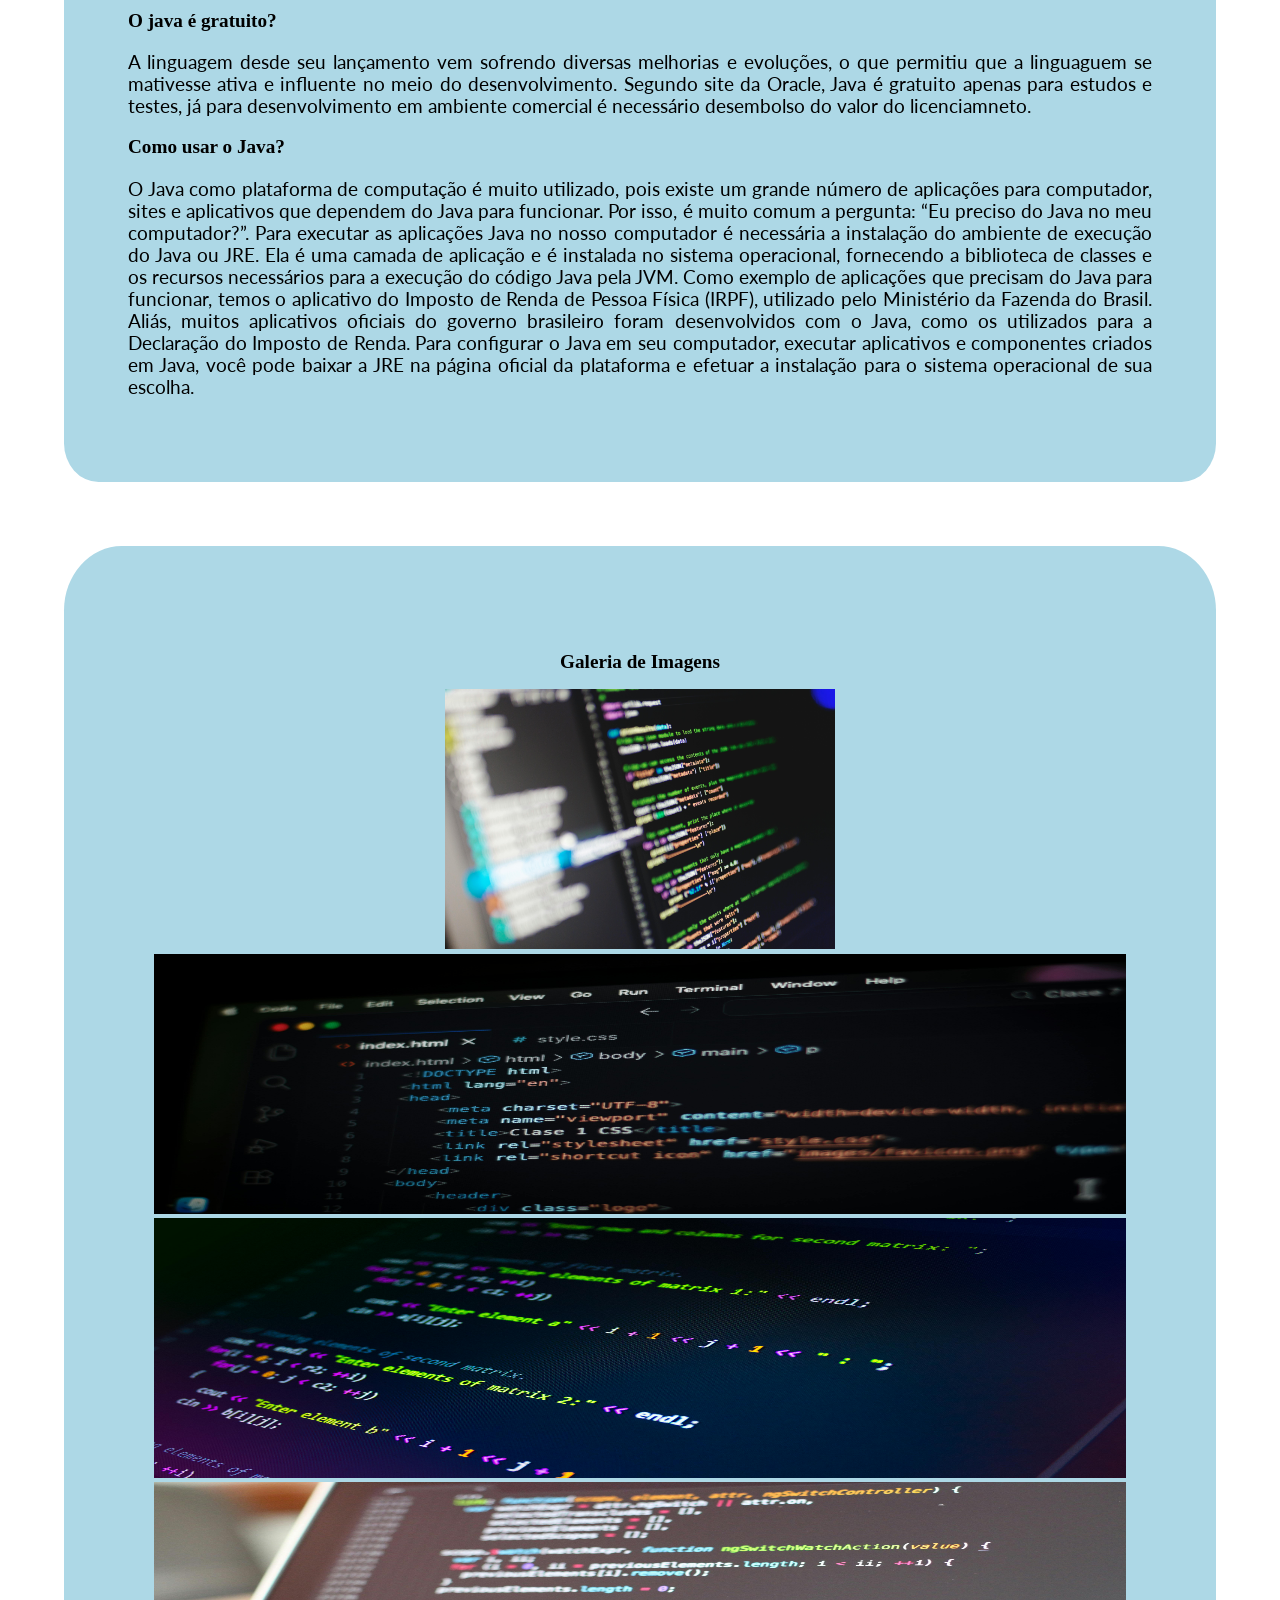
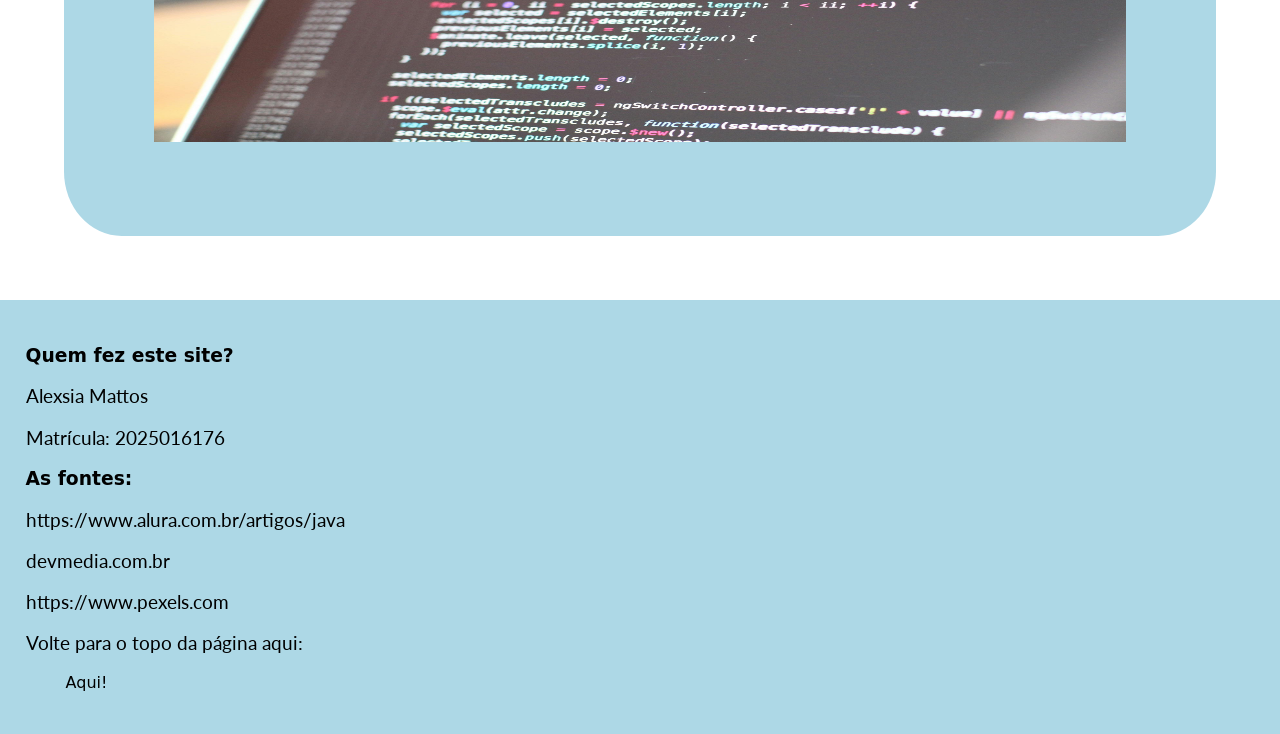
==== commit 3f351b43: "Update index.html Fixed HTML structure and corrected minor typographical errors." ====
--- a/trab_interfaces2/index.html
+++ b/trab_interfaces2/index.html
@@ -13,7 +13,7 @@
 <body>
     <header>
         <div class="hdr">
-            <img id="fotohd"src="img/logo.png" alt="logo__pagina" width="10" height="10"/>
+            <img id="fotohd" src="img/logo.png" alt="logo__pagina" width="10" height="10"/>
         </div>
         <div class="titulo">
             <h1>Aprendendo Programação</h1>
@@ -29,7 +29,7 @@
         </ul>
     </nav>
     <section id="foto_inicio">
-        <h1>Linguagem Java: qual a sua origem e onde é aplicada</h1>
+        <h2id="primeiro">Linguagem Java: qual a sua origem e onde é aplicada</h2>
         <img id="inicio" src="img/galeria1.jpg" alt="tela com códigos">
     </section>
     <main id="inicio">
@@ -54,6 +54,7 @@
                 <div class="item">
                     <img src="img/galeria1.jpg" alt="primeira foto da galeria">
                 </div>
+            </div>    
                 <div class="item">
                     <img src="img/galeria2.jpg" alt="segunda foto da galeria">
                 </div>
@@ -62,7 +63,7 @@
                 </div>
                 <div class="item">
                     <img src="img/galeria4.jpg" alt="quarta foto da galeria">
-            </div>
+                </div>
     </section> 
     
     <footer>
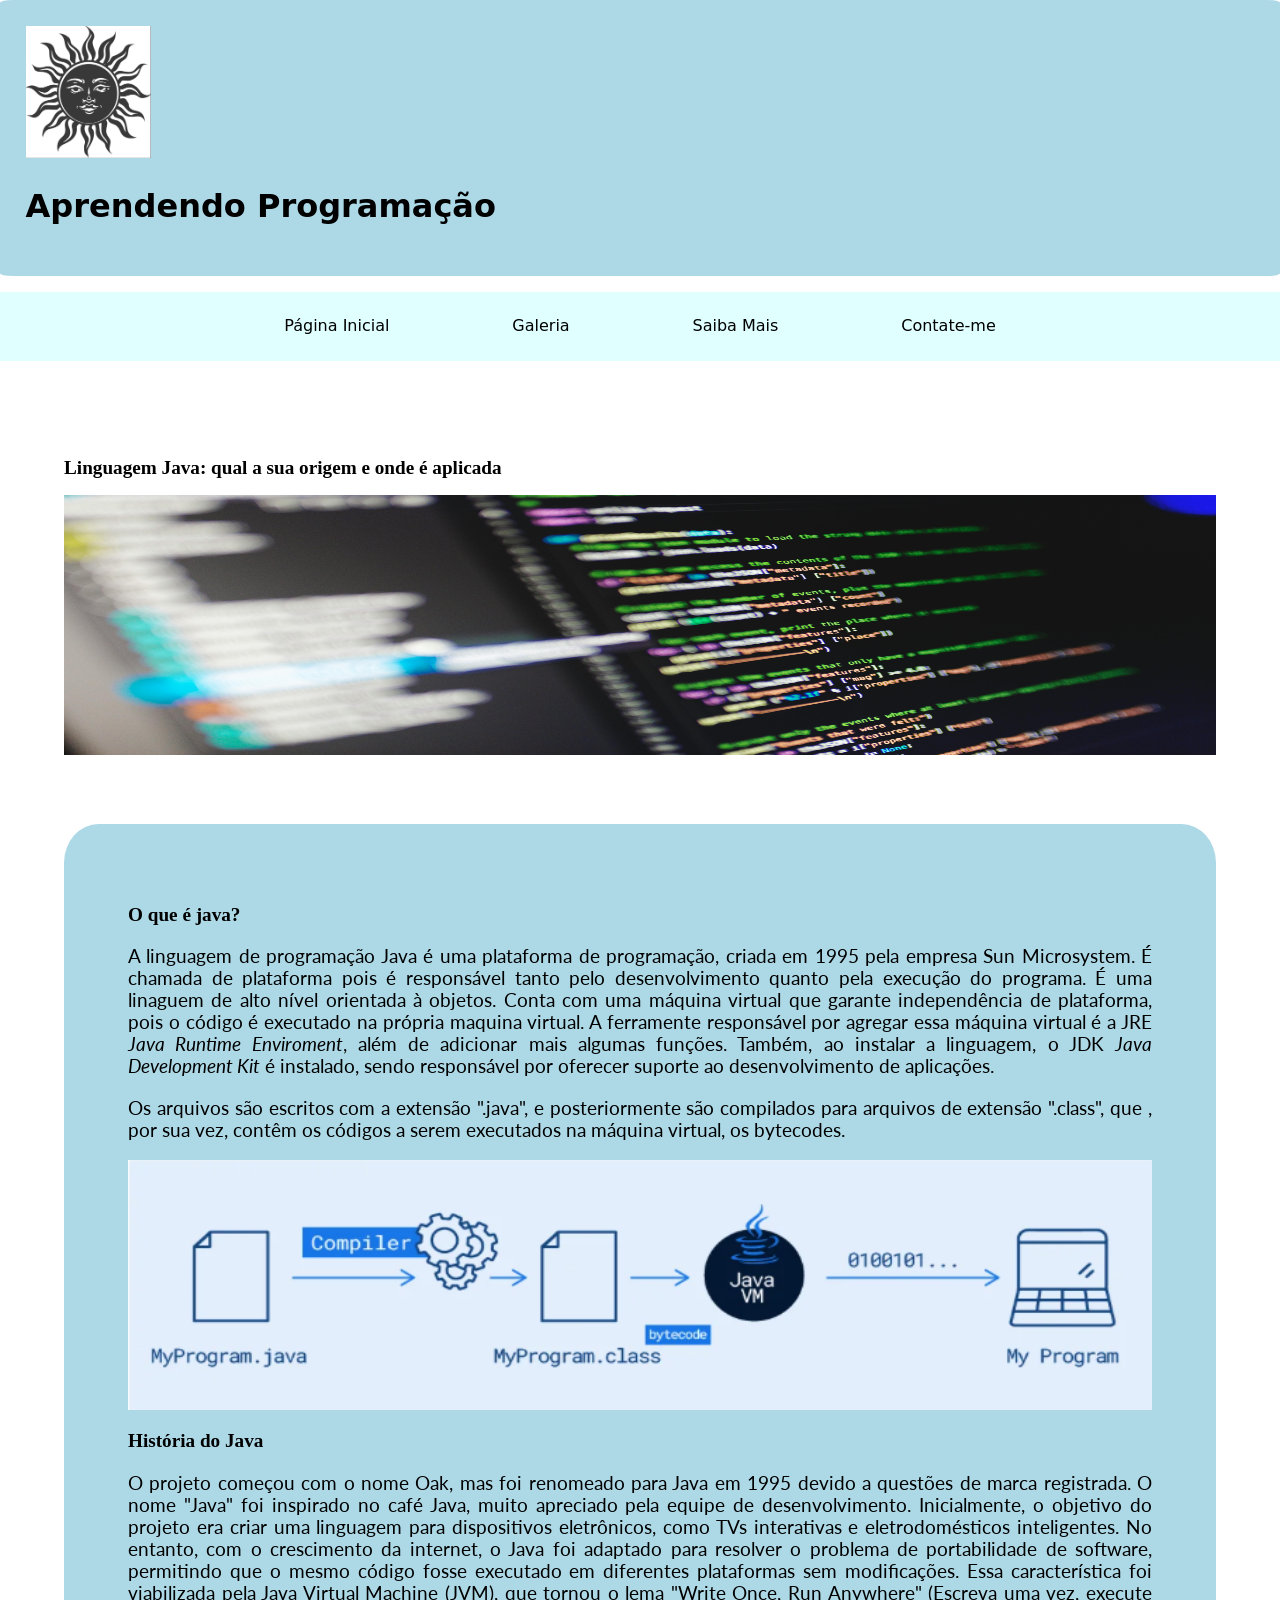
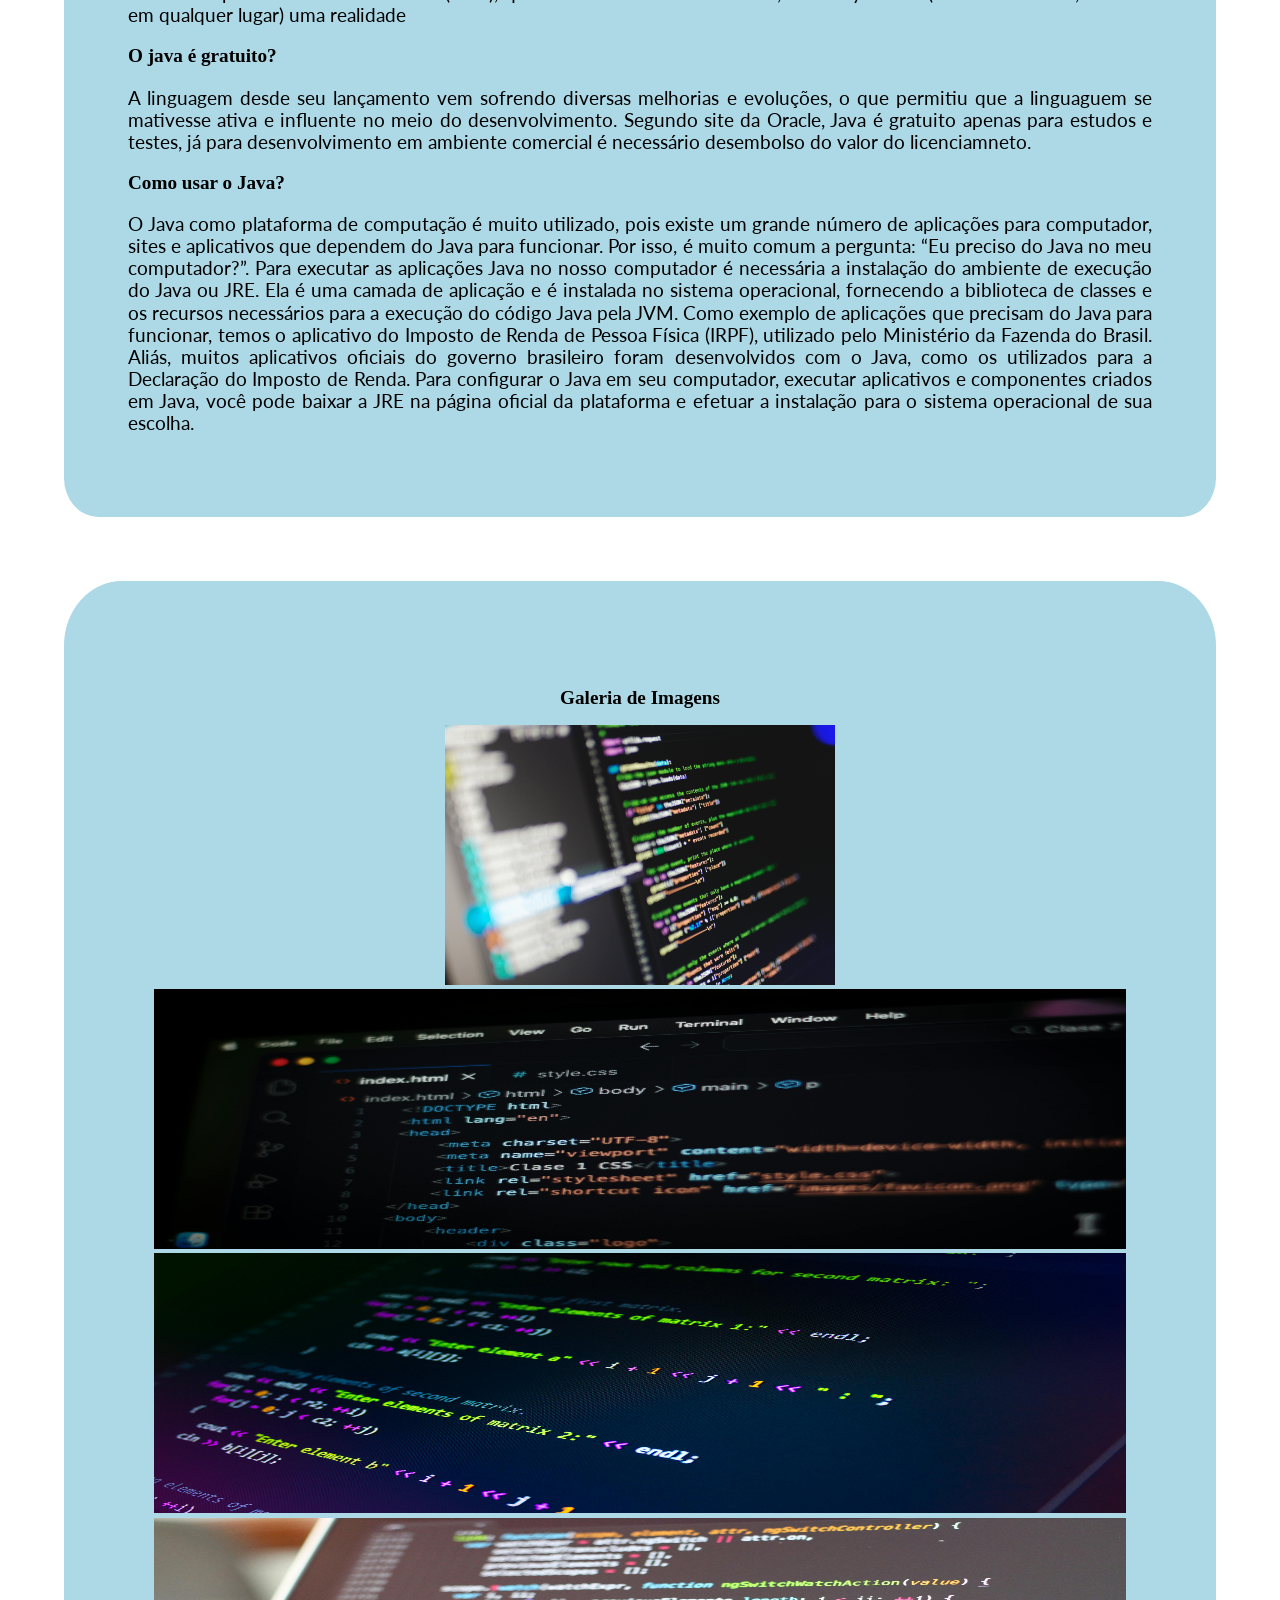
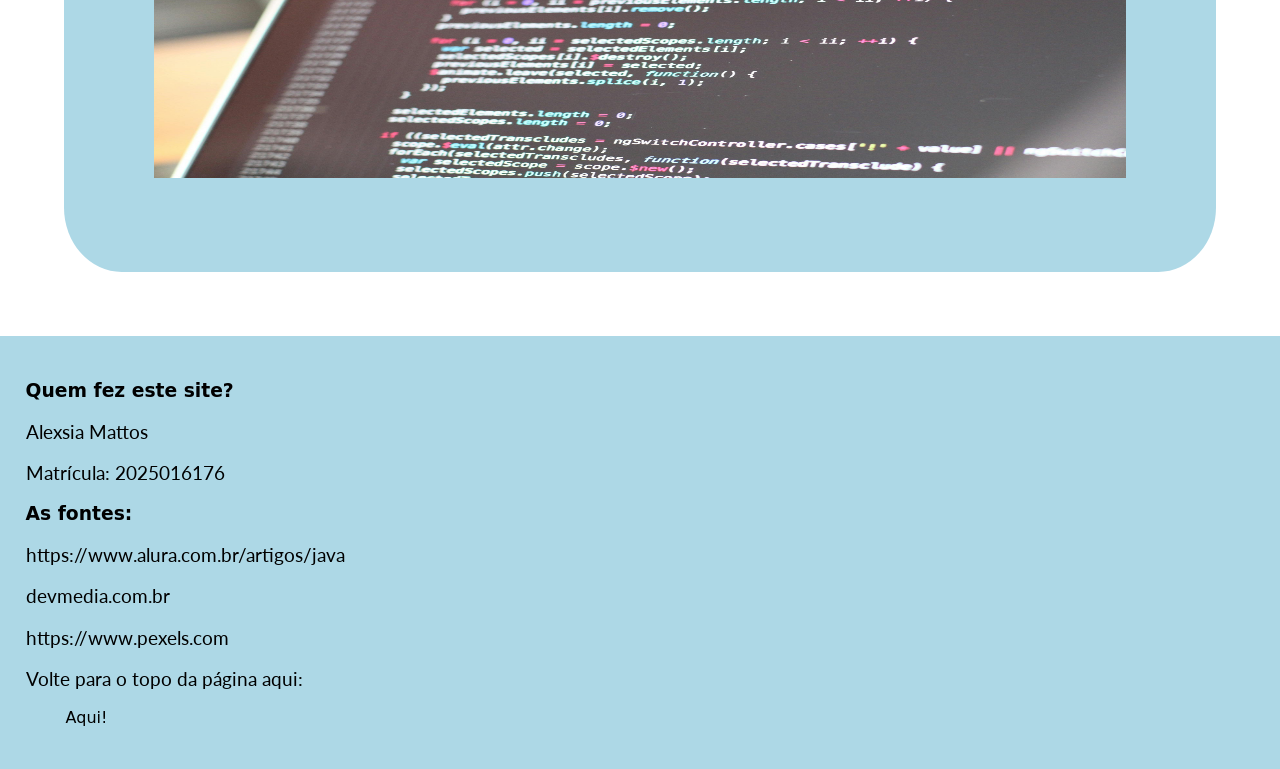
==== commit af589cf9: "Update index.html Fixed HTML formatting issues and corrected tag attributes." ====
--- a/trab_interfaces2/index.html
+++ b/trab_interfaces2/index.html
@@ -29,8 +29,8 @@
         </ul>
     </nav>
     <section id="foto_inicio">
-        <h2id="primeiro">Linguagem Java: qual a sua origem e onde é aplicada</h2>
-        <img id="inicio" src="img/galeria1.jpg" alt="tela com códigos">
+        <h2 id="primeiro">Linguagem Java: qual a sua origem e onde é aplicada</h2>
+        <img id="inicio" src="img/galeria1.jpg" alt="tela com códigos"/>
     </section>
     <main id="inicio">
         <div id="texto">
